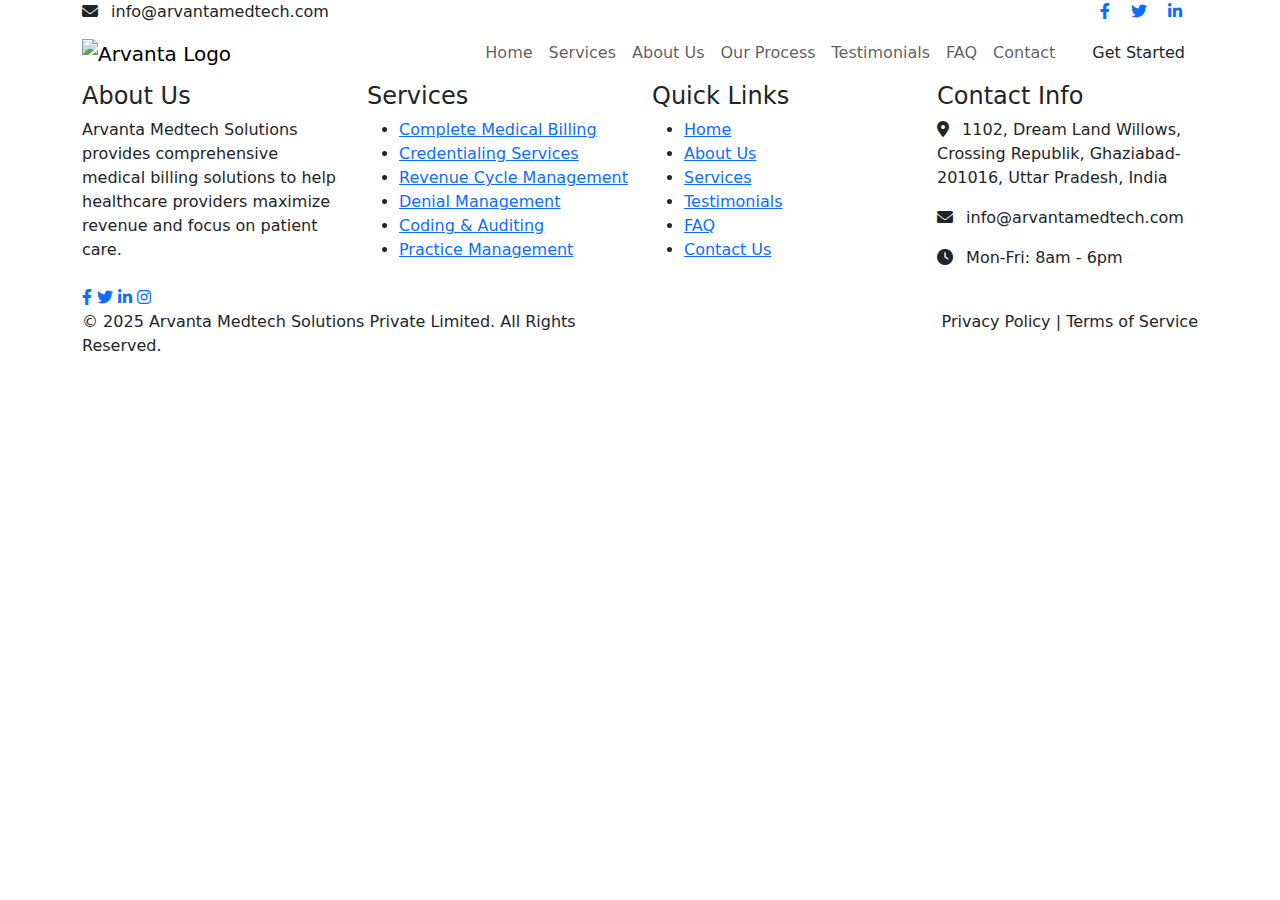
==== resources/redirect.html @ 711f0512 "commit" ====
<!DOCTYPE html>
<html lang="en">
<head>
    <meta charset="UTF-8">
    <meta name="viewport" content="width=device-width, initial-scale=1.0">
    <title>Arvanta Medtech Solutions - Medical Billing Solutions</title>
    <!-- Bootstrap CSS -->
    <link href="https://cdn.jsdelivr.net/npm/bootstrap@5.3.0-alpha1/dist/css/bootstrap.min.css" rel="stylesheet">
    <!-- Font Awesome -->
    <link rel="stylesheet" href="https://cdnjs.cloudflare.com/ajax/libs/font-awesome/6.0.0/css/all.min.css">
    <link rel="stylesheet" href="./assets/style.css">
</head>
<body>
    <!-- Top Bar -->
    <div class="top-bar">
        <div class="container">
            <div class="row">
                <div class="col-md-6">
                    <i class="fas fa-envelope me-2"></i> info@arvantamedtech.com
                </div>
                <div class="col-md-6 text-end">
                    <a href="#" class="me-3"><i class="fab fa-facebook-f"></i></a>
                    <a href="#" class="me-3"><i class="fab fa-twitter"></i></a>
                    <a href="#" class="me-3"><i class="fab fa-linkedin-in"></i></a>
                </div>
            </div>
        </div>
    </div>
    
    <!-- Navigation -->
    <nav class="navbar navbar-expand-lg sticky-top">
        <div class="container">
            <a class="navbar-brand" href="#">
                <img src="/api/placeholder/180/50" alt="Arvanta Logo">
            </a>
            <button class="navbar-toggler" type="button" data-bs-toggle="collapse" data-bs-target="#navbarNav">
                <span class="navbar-toggler-icon"></span>
            </button>
            <div class="collapse navbar-collapse" id="navbarNav">
                <ul class="navbar-nav ms-auto">
                    <li class="nav-item">
                        <a class="nav-link" href="#home">Home</a>
                    </li>
                    <li class="nav-item">
                        <a class="nav-link" href="#services">Services</a>
                    </li>
                    <li class="nav-item">
                        <a class="nav-link" href="#about">About Us</a>
                    </li>
                    <li class="nav-item">
                        <a class="nav-link" href="#process">Our Process</a>
                    </li>
                    <li class="nav-item">
                        <a class="nav-link" href="#testimonials">Testimonials</a>
                    </li>
                    <li class="nav-item">
                        <a class="nav-link" href="#faq">FAQ</a>
                    </li>
                    <li class="nav-item">
                        <a class="nav-link" href="#contact">Contact</a>
                    </li>
                </ul>
                <a href="#contact" class="btn btn-get-started ms-3">Get Started</a>
            </div>
        </div>
    </nav>

    

<!-- Footer -->
<footer class="footer">
    <div class="container">
        <div class="row">
            <div class="col-lg-3 col-md-6 mb-4 mb-lg-0">
                <div class="footer-widget">
                    <h4>About Us</h4>
                    <p>Arvanta Medtech Solutions provides comprehensive medical billing solutions to help healthcare providers maximize revenue and focus on patient care.</p>
                    <div class="footer-social mt-4">
                        <a href="#"><i class="fab fa-facebook-f"></i></a>
                        <a href="#"><i class="fab fa-twitter"></i></a>
                        <a href="#"><i class="fab fa-linkedin-in"></i></a>
                        <a href="#"><i class="fab fa-instagram"></i></a>
                    </div>
                </div>
            </div>
            
            <div class="col-lg-3 col-md-6 mb-4 mb-lg-0">
                <div class="footer-widget">
                    <h4>Services</h4>
                    <ul class="footer-links">
                        <li><a href="#">Complete Medical Billing</a></li>
                        <li><a href="#">Credentialing Services</a></li>
                        <li><a href="#">Revenue Cycle Management</a></li>
                        <li><a href="#">Denial Management</a></li>
                        <li><a href="#">Coding & Auditing</a></li>
                        <li><a href="#">Practice Management</a></li>
                    </ul>
                </div>
            </div>
            
            <div class="col-lg-3 col-md-6 mb-4 mb-lg-0">
                <div class="footer-widget">
                    <h4>Quick Links</h4>
                    <ul class="footer-links">
                        <li><a href="#home">Home</a></li>
                        <li><a href="#about">About Us</a></li>
                        <li><a href="#services">Services</a></li>
                        <li><a href="#testimonials">Testimonials</a></li>
                        <li><a href="#faq">FAQ</a></li>
                        <li><a href="#contact">Contact Us</a></li>
                    </ul>
                </div>
            </div>
            
            <div class="col-lg-3 col-md-6">
                <div class="footer-widget">
                    <h4>Contact Info</h4>
                    <div class="footer-contact-info">
                        <p><i class="fas fa-map-marker-alt me-2"></i> 1102, Dream Land Willows, Crossing Republik, Ghaziabad-201016, Uttar Pradesh, India</p>
                        <p><i class="fas fa-envelope me-2"></i> info@arvantamedtech.com</p>
                        <p><i class="fas fa-clock me-2"></i> Mon-Fri: 8am - 6pm</p>
                    </div>
                </div>
            </div>
        </div>
    </div>
    
    <div class="footer-bottom">
        <div class="container">
            <div class="row">
                <div class="col-md-6">
                    <p>&copy; 2025 Arvanta Medtech Solutions Private Limited. All Rights Reserved.</p>
                </div>
                <div class="col-md-6 text-md-end">
                    <p>Privacy Policy | Terms of Service</p>
                </div>
            </div>
        </div>
    </div>
</footer>

<!-- Bootstrap JS Bundle with Popper -->
<script src="https://cdn.jsdelivr.net/npm/bootstrap@5.3.0-alpha1/dist/js/bootstrap.bundle.min.js"></script>

<!-- Custom JavaScript -->
<script src="./assets/myscripts.js"></script>
</body>
</html>
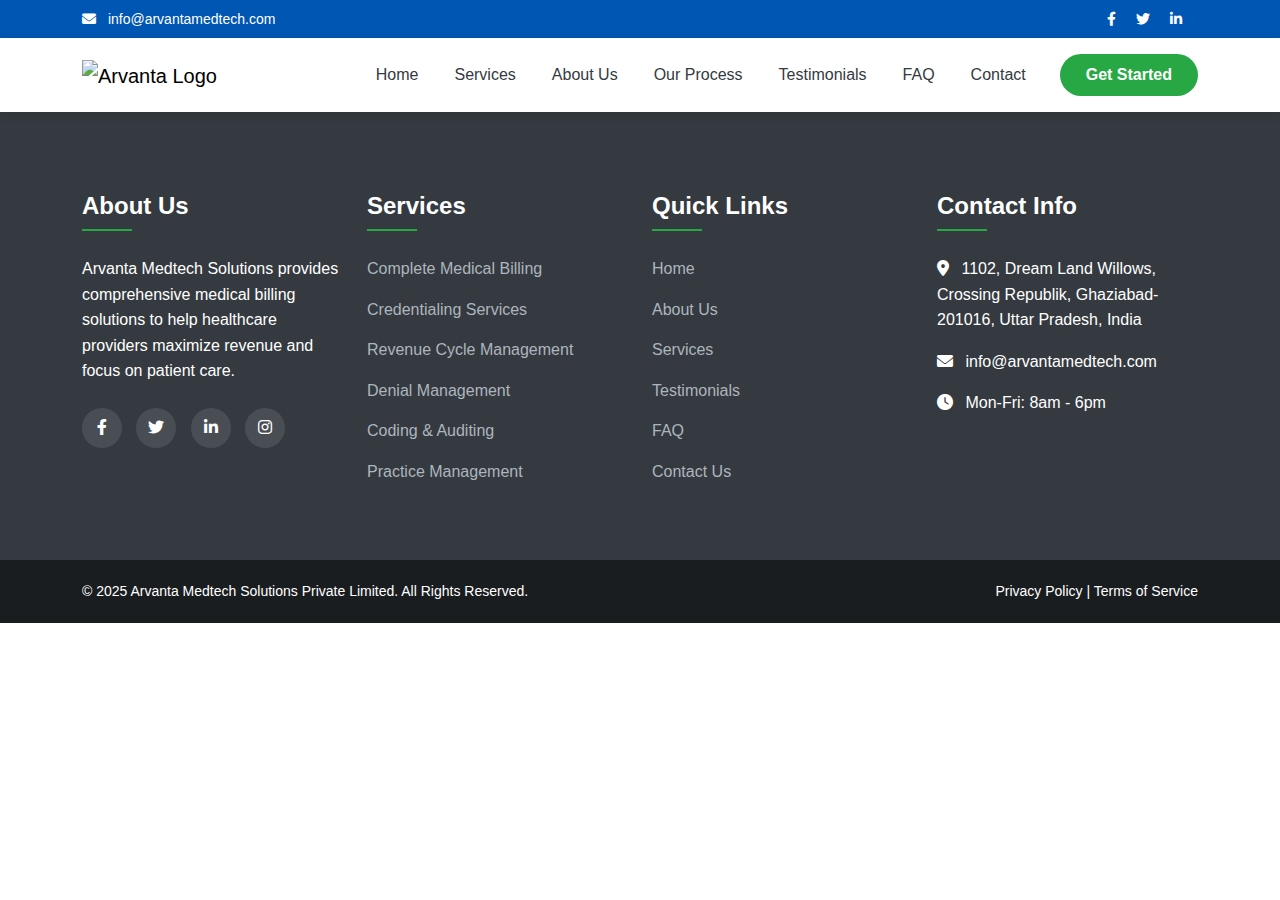
==== commit 0372356b: "commit" ====
--- a/resources/redirect.html
+++ b/resources/redirect.html
@@ -8,7 +8,7 @@
     <link href="https://cdn.jsdelivr.net/npm/bootstrap@5.3.0-alpha1/dist/css/bootstrap.min.css" rel="stylesheet">
     <!-- Font Awesome -->
     <link rel="stylesheet" href="https://cdnjs.cloudflare.com/ajax/libs/font-awesome/6.0.0/css/all.min.css">
-    <link rel="stylesheet" href="./assets/style.css">
+    <link rel="stylesheet" href="../assets/style.css">
 </head>
 <body>
     <!-- Top Bar -->
@@ -143,6 +143,6 @@
 <script src="https://cdn.jsdelivr.net/npm/bootstrap@5.3.0-alpha1/dist/js/bootstrap.bundle.min.js"></script>
 
 <!-- Custom JavaScript -->
-<script src="./assets/myscripts.js"></script>
+<script src="../assets/myscripts.js"></script>
 </body>
 </html>
--- a/assets/style.css
+++ b/assets/style.css
@@ -0,0 +1,547 @@
+/* Custom CSS */
+:root {
+    --primary-color: #0056b3;
+    --secondary-color: #17a2b8;
+    --dark-color: #343a40;
+    --light-color: #f8f9fa;
+    --accent-color: #28a745;
+}
+
+body {
+    font-family: 'Arial', sans-serif;
+    line-height: 1.6;
+    color: #333;
+}
+
+/* Header Styles */
+.top-bar {
+    background-color: var(--primary-color);
+    color: white;
+    padding: 8px 0;
+    font-size: 14px;
+}
+
+.top-bar a {
+    color: white;
+    text-decoration: none;
+}
+
+.navbar {
+    padding: 15px 0;
+    background-color: white;
+    box-shadow: 0 2px 10px rgba(0,0,0,0.1);
+}
+
+.navbar-brand img {
+    max-height: 50px;
+}
+
+.nav-link {
+    color: var(--dark-color) !important;
+    font-weight: 500;
+    margin: 0 10px;
+    transition: color 0.3s;
+}
+
+.nav-link:hover {
+    color: var(--primary-color) !important;
+}
+
+.btn-get-started {
+    background-color: var(--accent-color);
+    color: white;
+    border-radius: 30px;
+    padding: 8px 25px;
+    font-weight: 600;
+    transition: all 0.3s;
+}
+
+.btn-get-started:hover {
+    background-color: #218838;
+    transform: translateY(-2px);
+}
+
+/* Hero Section */
+.hero-section {
+    background: linear-gradient(135deg, var(--primary-color) 0%, var(--secondary-color) 100%);
+    color: white;
+    padding: 100px 0;
+    position: relative;
+}
+
+.hero-content h1 {
+    font-size: 2.8rem;
+    font-weight: 700;
+    margin-bottom: 20px;
+}
+
+.hero-content p {
+    font-size: 1.2rem;
+    margin-bottom: 30px;
+    max-width: 600px;
+}
+
+.hero-image img {
+    max-width: 100%;
+    border-radius: 10px;
+    box-shadow: 0 15px 30px rgba(0,0,0,0.2);
+}
+
+/* Services Section */
+.services-section {
+    padding: 80px 0;
+    background-color: var(--light-color);
+}
+
+.section-heading {
+    text-align: center;
+    margin-bottom: 50px;
+}
+
+.section-heading h2 {
+    color: var(--primary-color);
+    font-weight: 700;
+    position: relative;
+    padding-bottom: 15px;
+    margin-bottom: 20px;
+}
+
+.section-heading h2:after {
+    content: '';
+    position: absolute;
+    bottom: 0;
+    left: 50%;
+    transform: translateX(-50%);
+    height: 3px;
+    width: 70px;
+    background-color: var(--accent-color);
+}
+
+.service-card {
+    background: white;
+    border-radius: 8px;
+    padding: 30px;
+    box-shadow: 0 5px 15px rgba(0,0,0,0.08);
+    transition: all 0.3s;
+    height: 100%;
+}
+
+.service-card:hover {
+    transform: translateY(-10px);
+    box-shadow: 0 15px 30px rgba(0,0,0,0.12);
+}
+
+.service-icon {
+    font-size: 2.5rem;
+    color: var(--primary-color);
+    margin-bottom: 20px;
+}
+
+.service-card h4 {
+    color: var(--primary-color);
+    font-weight: 600;
+    margin-bottom: 15px;
+}
+    
+/* About Section */
+.about-section {
+    padding: 80px 0;
+}
+
+.about-image img {
+    width: 100%;
+    border-radius: 8px;
+    box-shadow: 0 10px 20px rgba(0,0,0,0.1);
+}
+
+.about-content h2 {
+    color: var(--primary-color);
+    font-weight: 700;
+    margin-bottom: 20px;
+}
+
+.about-content p {
+    margin-bottom: 25px;
+    font-size: 1.1rem;
+}
+
+.about-features {
+    margin-top: 30px;
+}
+
+.feature-item {
+    margin-bottom: 15px;
+}
+
+.feature-item i {
+    color: var(--accent-color);
+    margin-right: 10px;
+}
+
+/* Why Choose Us */
+.why-choose-us {
+    background-color: var(--light-color);
+    padding: 80px 0;
+}
+
+.choose-us-card {
+    text-align: center;
+    padding: 30px;
+    background: white;
+    border-radius: 8px;
+    box-shadow: 0 5px 15px rgba(0,0,0,0.08);
+    margin-bottom: 30px;
+    height: 100%;
+    transition: all 0.3s;
+}
+
+.choose-us-card:hover {
+    transform: translateY(-10px);
+    box-shadow: 0 15px 30px rgba(0,0,0,0.12);
+}
+
+.choose-us-icon {
+    font-size: 3rem;
+    color: var(--primary-color);
+    margin-bottom: 20px;
+}
+
+.choose-us-card h4 {
+    color: var(--primary-color);
+    font-weight: 600;
+    margin-bottom: 15px;
+}
+
+/* Process Section */
+.process-section {
+    padding: 80px 0;
+}
+
+.process-step {
+    text-align: center;
+    padding: 30px;
+    position: relative;
+}
+
+.step-number {
+    display: inline-block;
+    width: 60px;
+    height: 60px;
+    line-height: 60px;
+    border-radius: 50%;
+    background-color: var(--primary-color);
+    color: white;
+    font-size: 24px;
+    font-weight: 600;
+    margin-bottom: 20px;
+}
+
+.process-step h4 {
+    color: var(--primary-color);
+    font-weight: 600;
+    margin-bottom: 15px;
+}
+
+.process-step:after {
+    content: '';
+    position: absolute;
+    top: 30px;
+    right: -30px;
+    width: 60px;
+    height: 2px;
+    background-color: var(--primary-color);
+}
+
+.process-step:last-child:after {
+    display: none;
+}
+
+/* Testimonials Section */
+.testimonials-section {
+    background-color: var(--light-color);
+    padding: 80px 0;
+}
+
+.testimonial-card {
+    background: white;
+    border-radius: 8px;
+    padding: 30px;
+    box-shadow: 0 5px 15px rgba(0,0,0,0.08);
+    height: 100%;
+}
+
+.testimonial-text {
+    font-style: italic;
+    margin-bottom: 20px;
+    position: relative;
+    padding-left: 20px;
+    border-left: 3px solid var(--primary-color);
+}
+
+.testimonial-client {
+    display: flex;
+    align-items: center;
+}
+
+.client-image {
+    width: 60px;
+    height: 60px;
+    border-radius: 50%;
+    overflow: hidden;
+    margin-right: 15px;
+}
+
+.client-image img {
+    width: 100%;
+    height: 100%;
+    object-fit: cover;
+}
+
+.client-info h5 {
+    margin-bottom: 5px;
+    color: var(--primary-color);
+}
+
+.client-info p {
+    margin-bottom: 0;
+    color: #6c757d;
+}
+
+/* CTA Section */
+.cta-section {
+    background: linear-gradient(135deg, var(--primary-color) 0%, var(--secondary-color) 100%);
+    padding: 80px 0;
+    color: white;
+    text-align: center;
+}
+
+.cta-content h2 {
+    font-size: 2.5rem;
+    font-weight: 700;
+    margin-bottom: 20px;
+}
+
+.cta-content p {
+    font-size: 1.2rem;
+    margin-bottom: 30px;
+    max-width: 700px;
+    margin-left: auto;
+    margin-right: auto;
+}
+
+.btn-cta {
+    background-color: white;
+    color: var(--primary-color);
+    border-radius: 30px;
+    padding: 12px 30px;
+    font-weight: 600;
+    font-size: 1.1rem;
+    transition: all 0.3s;
+}
+
+.btn-cta:hover {
+    background-color: var(--accent-color);
+    color: white;
+    transform: translateY(-3px);
+}
+
+/* FAQ Section */
+.faq-section {
+    padding: 80px 0;
+}
+
+.faq-item {
+    margin-bottom: 20px;
+}
+
+.faq-question {
+    background-color: white;
+    padding: 20px;
+    border-radius: 8px;
+    box-shadow: 0 5px 15px rgba(0,0,0,0.08);
+    cursor: pointer;
+    position: relative;
+    font-weight: 600;
+    color: var(--primary-color);
+}
+
+.faq-question:after {
+    content: "\f107";
+    font-family: "Font Awesome 5 Free";
+    position: absolute;
+    right: 20px;
+    top: 50%;
+    transform: translateY(-50%);
+    transition: all 0.3s;
+}
+
+.faq-question.active:after {
+    transform: translateY(-50%) rotate(180deg);
+}
+
+.faq-answer {
+    padding: 20px;
+    background-color: #f8f9fa;
+    border-radius: 0 0 8px 8px;
+    display: none;
+}
+
+/* Contact Section */
+.contact-section {
+    padding: 80px 0;
+    background-color: var(--light-color);
+}
+
+.contact-info-item {
+    display: flex;
+    margin-bottom: 30px;
+}
+
+.contact-icon {
+    width: 50px;
+    height: 50px;
+    background-color: var(--primary-color);
+    color: white;
+    border-radius: 50%;
+    display: flex;
+    align-items: center;
+    justify-content: center;
+    margin-right: 20px;
+    flex-shrink: 0;
+}
+
+.contact-details h4 {
+    color: var(--primary-color);
+    margin-bottom: 10px;
+}
+
+.contact-form input,
+.contact-form textarea {
+    border-radius: 5px;
+    padding: 12px 15px;
+    margin-bottom: 20px;
+    border: 1px solid #ddd;
+}
+
+.btn-submit {
+    background-color: var(--primary-color);
+    color: white;
+    border: none;
+    padding: 12px 30px;
+    border-radius: 30px;
+    font-weight: 600;
+    transition: all 0.3s;
+}
+
+.btn-submit:hover {
+    background-color: var(--secondary-color);
+    transform: translateY(-2px);
+}
+
+/* Footer */
+.footer {
+    background-color: var(--dark-color);
+    color: white;
+    padding: 80px 0 0;
+}
+
+.footer-widget h4 {
+    color: white;
+    margin-bottom: 25px;
+    font-weight: 600;
+    position: relative;
+    padding-bottom: 10px;
+}
+
+.footer-widget h4:after {
+    content: '';
+    position: absolute;
+    bottom: 0;
+    left: 0;
+    height: 2px;
+    width: 50px;
+    background-color: var(--accent-color);
+}
+
+.footer-links {
+    list-style: none;
+    padding-left: 0;
+}
+
+.footer-links li {
+    margin-bottom: 15px;
+}
+
+.footer-links a {
+    color: #adb5bd;
+    text-decoration: none;
+    transition: all 0.3s;
+}
+
+.footer-links a:hover {
+    color: white;
+    padding-left: 5px;
+}
+
+.footer-social a {
+    display: inline-block;
+    width: 40px;
+    height: 40px;
+    background-color: rgba(255,255,255,0.1);
+    color: white;
+    border-radius: 50%;
+    text-align: center;
+    line-height: 40px;
+    margin-right: 10px;
+    transition: all 0.3s;
+}
+
+.footer-social a:hover {
+    background-color: var(--primary-color);
+    transform: translateY(-3px);
+}
+
+.footer-bottom {
+    background-color: #1a1d20;
+    padding: 20px 0;
+    margin-top: 60px;
+    font-size: 14px;
+}
+
+.footer-bottom p {
+    margin-bottom: 0;
+}
+
+/* Responsive Styles */
+@media (max-width: 991px) {
+    .hero-content {
+        text-align: center;
+        margin-bottom: 40px;
+    }
+    
+    .process-step:after {
+        display: none;
+    }
+    
+    .about-image {
+        margin-bottom: 30px;
+    }
+}
+
+@media (max-width: 767px) {
+    .hero-section {
+        padding: 60px 0;
+    }
+    
+    .hero-content h1 {
+        font-size: 2.2rem;
+    }
+    
+    .section-heading h2 {
+        font-size: 1.8rem;
+    }
+    
+    .cta-content h2 {
+        font-size: 2rem;
+    }
+}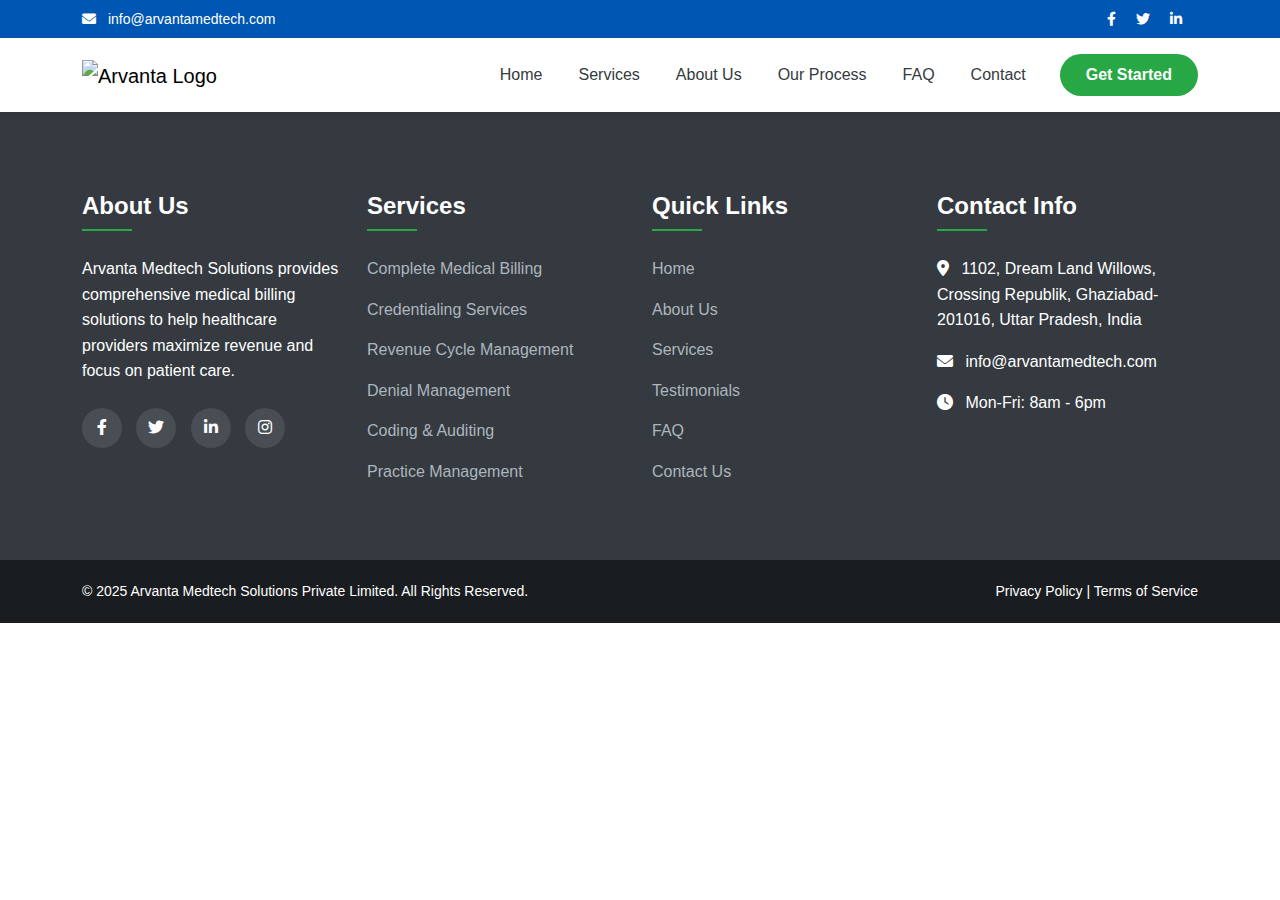
==== commit 620a57e7: "commit" ====
--- a/resources/redirect.html
+++ b/resources/redirect.html
@@ -39,28 +39,25 @@
             <div class="collapse navbar-collapse" id="navbarNav">
                 <ul class="navbar-nav ms-auto">
                     <li class="nav-item">
-                        <a class="nav-link" href="#home">Home</a>
+                        <a class="nav-link" href="../index.html#home">Home</a>
                     </li>
                     <li class="nav-item">
-                        <a class="nav-link" href="#services">Services</a>
+                        <a class="nav-link" href="../index.html#services">Services</a>
                     </li>
                     <li class="nav-item">
-                        <a class="nav-link" href="#about">About Us</a>
+                        <a class="nav-link" href="../index.html#about">About Us</a>
                     </li>
                     <li class="nav-item">
-                        <a class="nav-link" href="#process">Our Process</a>
+                        <a class="nav-link" href="../index.html#process">Our Process</a>
                     </li>
                     <li class="nav-item">
-                        <a class="nav-link" href="#testimonials">Testimonials</a>
+                        <a class="nav-link" href="../index.html#faq">FAQ</a>
                     </li>
                     <li class="nav-item">
-                        <a class="nav-link" href="#faq">FAQ</a>
-                    </li>
-                    <li class="nav-item">
-                        <a class="nav-link" href="#contact">Contact</a>
+                        <a class="nav-link" href="../index.html#contact">Contact</a>
                     </li>
                 </ul>
-                <a href="#contact" class="btn btn-get-started ms-3">Get Started</a>
+                <a href="../index.html#contact" class="btn btn-get-started ms-3">Get Started</a>
             </div>
         </div>
     </nav>
@@ -102,12 +99,12 @@
                 <div class="footer-widget">
                     <h4>Quick Links</h4>
                     <ul class="footer-links">
-                        <li><a href="#home">Home</a></li>
-                        <li><a href="#about">About Us</a></li>
-                        <li><a href="#services">Services</a></li>
-                        <li><a href="#testimonials">Testimonials</a></li>
-                        <li><a href="#faq">FAQ</a></li>
-                        <li><a href="#contact">Contact Us</a></li>
+                        <li><a href="../index.html#home">Home</a></li>
+                        <li><a href="../index.html#about">About Us</a></li>
+                        <li><a href="../index.html#services">Services</a></li>
+                        <li><a href="../index.html#testimonials">Testimonials</a></li>
+                        <li><a href="../index.html#faq">FAQ</a></li>
+                        <li><a href="../index.html#contact">Contact Us</a></li>
                     </ul>
                 </div>
             </div>
